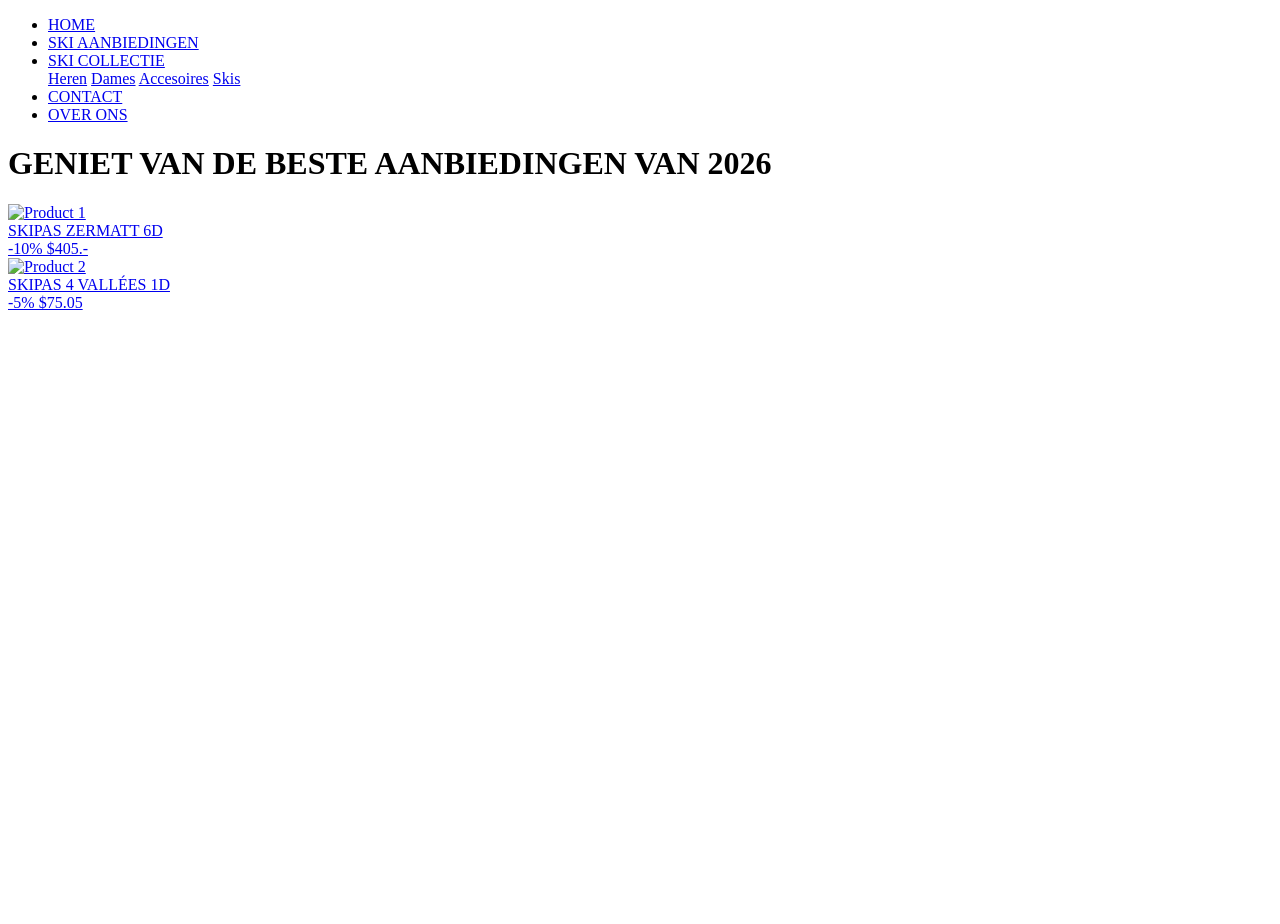
==== aanbiedingen.html @ 9690dc5a "Add files via upload" ====
<!DOCTYPE html>
<html lang="nl">
<head>
    <meta charset="utf-8">
    <title>SKI aanbiedingen</title>
    <link rel="stylesheet" href="CSS/opmaak.css">
    
    <style>
        body {
            background-image: url('afb/bergen.jpg');
            background-repeat: no-repeat;
            background-size: cover;
            background-position: center;
            min-height: 100vh;
        }
    </style>
</head>
<body>

<div class="sticky-menu">
    <ul>
        <li><a href="index.html">HOME</a></li> 
        <li><a href="aanbiedingen.html">SKI AANBIEDINGEN</a></li> 
        <li>
            <a href="#collectie">SKI COLLECTIE</a>
            <div class="dropdown">
                <a href="heren.html">Heren</a> 
                <a href="dames.html">Dames</a> 
                <a href="accesoires.html">Accesoires</a> 
                <a href="skis.html">Skis</a> 
            </div>
        </li>
        <li><a href="contact.html">CONTACT</a></li> 
        <li><a href="overons.html">OVER ONS</a></li> 
    </ul>
</div>
    

<div class="aanbieding">
    <h1>GENIET VAN DE BESTE AANBIEDINGEN VAN 2026</h1>

<div class="product-afbeeldingen">
    <div class="image-container">
        <a href="https://www.matterhornparadise.ch/en/information/tickets-prices/ski-passes" target="_blank">
          <img src="afb/skizermatt.jpg" alt="Product 1">
            <div class="image-text">SKIPAS ZERMATT 6D<br>
             -10% $405.-
            </div>
          </a>
</div>
    <div class="image-container">
	    <a href="https://verbier4vallees.ch/en/online-shop/tickets/ski-passes-1-multi-day-passes_ticket_159334" target="_blank">
          <img src="afb/skiverbier.jpg" alt="Product 2">
            <div class="image-text">SKIPAS 4 VALLÉES 1D <br>
            -5% $75.05
            </div>
			</a>
        </div>
    </div>
</div>

</body>
</html>
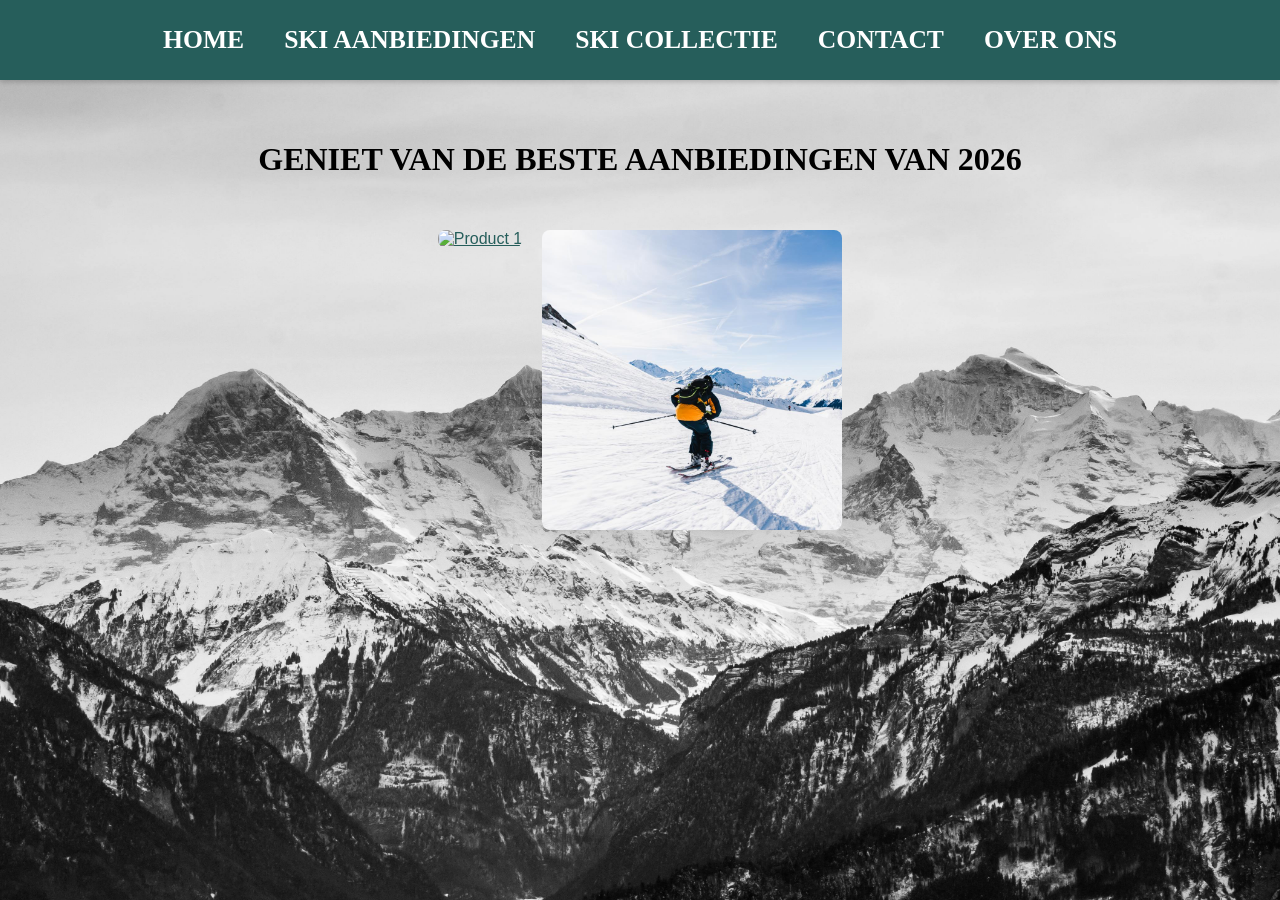
==== commit 652aabf9: "Fix image paths and stylesheet reference Updated image paths and stylesheet link in aanbiedingen.htm" ====
--- a/aanbiedingen.html
+++ b/aanbiedingen.html
@@ -3,11 +3,11 @@
 <head>
     <meta charset="utf-8">
     <title>SKI aanbiedingen</title>
-    <link rel="stylesheet" href="CSS/opmaak.css">
+    <link rel="stylesheet" href="opmaak.css">
     
     <style>
         body {
-            background-image: url('afb/bergen.jpg');
+            background-image: url('bergen.jpg');
             background-repeat: no-repeat;
             background-size: cover;
             background-position: center;
@@ -42,7 +42,7 @@
 <div class="product-afbeeldingen">
     <div class="image-container">
         <a href="https://www.matterhornparadise.ch/en/information/tickets-prices/ski-passes" target="_blank">
-          <img src="afb/skizermatt.jpg" alt="Product 1">
+          <img src="skizermatt.jpg" alt="Product 1">
             <div class="image-text">SKIPAS ZERMATT 6D<br>
              -10% $405.-
             </div>
@@ -50,7 +50,7 @@
 </div>
     <div class="image-container">
 	    <a href="https://verbier4vallees.ch/en/online-shop/tickets/ski-passes-1-multi-day-passes_ticket_159334" target="_blank">
-          <img src="afb/skiverbier.jpg" alt="Product 2">
+          <img src="skiverbier.jpg" alt="Product 2">
             <div class="image-text">SKIPAS 4 VALLÉES 1D <br>
             -5% $75.05
             </div>
--- a/opmaak.css
+++ b/opmaak.css
@@ -0,0 +1,509 @@
+@import url('https://fonts.googleapis.com/css2?family=Playfair+Display:wght@400;700&family=Libre+Baskerville:wght@400;700&display=swap');
+
+body {
+    margin: 0;
+    font-family: Arial, sans-serif;
+    text-align: center;
+    background: url('afb/bergen.jpg') no-repeat center center fixed;
+    background-size: cover;
+    background-position: center;
+    min-height: 100vh;
+}
+
+.sticky-menu {
+    position: sticky;
+    top: 0;
+    background-color: #265e5b;
+    color: white;
+    padding: 25px 0;
+    box-shadow: 0 2px 5px rgba(0, 0, 0, 0.2);
+    z-index: 1000;
+}
+
+.sticky-menu ul {
+    list-style: none;
+    margin: 0;
+    padding: 0;
+    display: flex;
+    justify-content: center;
+    font-size: 1.6em;
+    font-family: 'Libre Baskerville', serif;
+}
+
+.sticky-menu ul li {
+    margin: 0 20px;
+    position: relative;
+}
+
+.sticky-menu ul li a {
+    text-decoration: none;
+    color: white;
+    font-weight: bold;
+    transition: color 0.3s ease-in-out;
+}
+
+.sticky-menu ul li a:hover {
+    color: #000000;
+}
+
+.dropdown {
+    display: none;
+    position: absolute;
+    background-color: #265e5b;
+    min-width: 160px;
+    box-shadow: 0 2px 5px rgba(0, 0, 0, 0.2);
+    text-align: left;
+}
+
+.dropdown a {
+    display: block;
+    padding: 10px;
+    color: white;
+    font-size: 1em;
+    text-decoration: none;
+    font-family: 'Libre Baskerville', serif;
+}
+
+.dropdown a:hover {
+    background-color: #265e5b;
+}
+
+.sticky-menu ul li:hover .dropdown {
+    display: block;
+}
+
+.content {
+    padding: 20px;
+    display: flex;
+    justify-content: center;
+    align-items: center;
+    flex-direction: column;
+    text-align: center;
+    z-index: 10;
+    position: relative;
+    color: white;
+    margin-top: 100px;
+}
+
+.content h1 {
+    font-family: 'Playfair Display', serif;
+    font-size: 5em;
+    font-weight: bold;
+    color: #000000;
+    margin: 0;
+}
+
+.content p {
+    font-family: 'Playfair Display', serif;
+    font-size: 3.5em;
+    color: #000000;
+    margin-top: 10px;
+}
+
+.aanbieding {
+    padding: 20px;
+    display: flex;
+    justify-content: center;
+    align-items: center;
+    flex-direction: column;
+    text-align: center;
+    z-index: 10;
+    position: relative;
+    color: white;
+    margin-top: 20px;
+}
+
+.aanbieding h1 {
+    font-family: 'Playfair Display', serif;
+    font-size: 2em;
+    color: #000000;
+}
+
+.product-afbeeldingen {
+    display: flex;
+    justify-content: center;
+    gap: 20px;
+    margin-top: 30px;
+}
+
+.product-afbeeldingen img {
+    width: 300px;
+    height: 300px;
+    object-fit: cover;
+    border-radius: 8px;
+    transition: transform 0.3s ease;
+}
+
+.product-afbeeldingen img:hover {
+    transform: scale(1.05);
+}
+
+.image-container {
+    position: relative;
+    display: inline-block;
+}
+
+.product-afbeeldingen {
+    display: flex;
+    gap: 20px;
+}
+
+.image-overlay {
+    position: absolute;
+    top: 0;
+    left: 0;
+    width: 100%;
+    height: 100%;
+    background: rgba(0, 0, 0, 0.3);
+    z-index: 1;
+    opacity: 0;
+    transition: opacity 0.3s ease-in-out;
+}
+
+.image-text {
+    position: absolute;
+    bottom: 0;
+    left: 50%;
+    transform: translateX(-50%);
+    width: 80%;
+    height: 30%;
+    background: rgba(0, 0, 0, 0.6);
+    color: white;
+    font-size: 1.2em;
+    font-family: 'Playfair Display', serif;
+    text-align: center;
+    border-radius: 5px 5px 0 0;
+    transform: translateY(100%) translateX(-50%);
+    opacity: 0;
+    transition: transform 0.3s ease-in-out, opacity 0.3s ease-in-out;
+}
+
+.image-container:hover .image-text {
+    transform: translateY(0) translateX(-50%);
+    opacity: 1;
+}
+
+.image-container:hover .image-overlay {
+    opacity: 1;
+}
+
+#cookie-overlay {
+    position: fixed;
+    top: 0;
+    left: 0;
+    width: 100%;
+    height: 100%;
+    background: rgba(0, 0, 0, 0.7);
+    display: flex;
+    justify-content: center;
+    align-items: center;
+    z-index: 1000;
+}
+
+#cookie-popup {
+    background: white;
+    padding: 20px;
+    text-align: center;
+    border-radius: 10px;
+    max-width: 400px;
+    box-shadow: 0px 4px 10px rgba(0, 0, 0, 0.3);
+}
+
+#cookie-popup h2 {
+    margin-top: 0;
+    font-family: Arial, sans-serif;
+}
+
+#cookie-popup p {
+    font-size: 16px;
+    color: #333;
+    font-family: Arial, sans-serif;
+}
+
+#accept-cookies {
+    background: #265e5b;
+    color: white;
+    border: none;
+    padding: 10px 20px;
+    cursor: pointer;
+    font-size: 16px;
+    margin-top: 10px;
+    border-radius: 5px;
+}
+
+#accept-cookies:hover {
+    background: #000000;
+}
+
+.contact {
+    padding: 20px;
+    display: flex;
+    justify-content: center;
+    align-items: center;
+    flex-direction: column;
+    text-align: center;
+    z-index: 10;
+    position: relative;
+    color: white;
+    margin-top: 20px;
+}
+
+.contact h1 {
+    font-family: 'Playfair Display', serif;
+    font-size: 3em;
+    color: #000000;
+	margin-top: 0px;
+}
+
+.contact p {
+    font-family: 'Playfair Display', serif;
+    font-size: 2em;
+    color: #000000;
+    margin-top: -20px;
+}
+
+.table-container {
+    display: flex;
+    justify-content: center;
+    align-items: center;
+    margin-top: -30px;
+}
+
+table {
+    border-collapse: collapse;
+    width: 80%;
+    max-width: 600px;
+    background: rgba(255, 255, 255, 0.9);
+    box-shadow: 0px 4px 10px rgba(0, 0, 0, 0.3);
+    border-radius: 10px;
+    overflow: hidden;
+    font-family: 'Libre Baskerville', serif;
+}
+
+th, td {
+    border: 1px solid #265e5b;
+    padding: 15px;
+    text-align: center;
+    font-size: 1.2em;
+}
+
+th {
+    background-color: #265e5b;
+    color: white;
+}
+
+td {
+    background-color: #f9f9f9;
+    color: #000;
+}
+
+.email-container {
+    background: rgba(255, 255, 255, 0.9);
+    padding: 20px;
+    border-radius: 10px;
+    box-shadow: 0px 4px 10px rgba(0, 0, 0, 0.3);
+    text-align: center;
+    width: 50%;
+    max-width: 400px;
+    margin: 20px auto;
+    font-family: 'Playfair Display', serif;
+}
+
+.email-container h2 {
+    color: #000000;
+    font-size: 1.5em;
+}
+
+.email-container p {
+    font-size: 1em;
+    color: #333;
+}
+
+input[type="email"], textarea {
+    width: 80%;
+    padding: 10px;
+    border: 1px solid #265e5b;
+    border-radius: 5px;
+    margin-top: 10px;
+    font-size: 1em;
+    display: block;
+    margin-left: auto;
+    margin-right: auto;
+}
+
+textarea {
+    height: 100px;
+    resize: none;
+}
+
+button {
+    background: #265e5b;
+    color: white;
+    border: none;
+    padding: 10px 15px;
+    cursor: pointer;
+    font-size: 1em;
+    border-radius: 5px;
+    margin-top: 10px;
+}
+
+button:hover {
+    background: #000000;
+}
+
+.hidden {
+    display: none;
+    font-size: 1em;
+    color: green;
+    margin-top: 10px;
+    font-weight: bold;
+}
+
+#successMessage {
+    font-size: 1.2em; 
+    color: green;
+    font-weight: bold;
+    margin-top: 15px;
+}
+
+.content-container {
+    display: flex;
+    flex-direction: column;
+    align-items: center;
+    justify-content: flex-start;
+    min-height: 100vh;
+    padding-top: 20px;
+    text-align: center;
+}
+
+.wiezijnwij {
+    padding: 20px;
+    background: rgba(255, 255, 255, 0.8);
+    border-radius: 10px;
+    box-shadow: 0px 4px 10px rgba(0, 0, 0, 0.2);
+    width: 60%;
+    margin-bottom: 40px;
+}
+
+.wiezijnwij h1 {
+    font-family: 'Playfair Display', serif;
+    font-size: 2em;
+    color: #000000;
+}
+
+.wiezijnwij p {
+    font-family: 'Playfair Display', serif;
+    font-size: 1em;
+    color: #000000;
+    margin-top: 20px;
+}
+
+.vakantie {
+    display: flex;
+    justify-content: center;
+    margin-bottom: 40px;
+}
+
+.vakantie .image-containervakantie {
+    position: relative;
+    width: 100%;
+    max-width: 500px;
+}
+
+.vakantie img {
+    width: 100%;
+    height: auto;
+    object-fit: cover;
+    border-radius: 8px;
+}
+
+.image-textvakantie {
+    position: absolute;
+    bottom: 0;
+    left: 50%;
+    transform: translateX(-50%);
+    background: rgba(0, 0, 0, 0.6);
+    color: white;
+    font-size: 1.2em;
+    padding: 10px;
+    width: 80%;
+    text-align: center;
+    border-radius: 0 0 8px 8px;
+    opacity: 0;
+    transition: opacity 0.3s ease-in-out;
+}
+
+.image-containervakantie:hover .image-textvakantie {
+    opacity: 1;
+}
+
+.lijst-container {
+    width: 60%;
+    background: rgba(255, 255, 255, 0.8);
+    padding: 20px;
+    border-radius: 10px;
+    box-shadow: 0px 4px 10px rgba(0, 0, 0, 0.2);
+    margin-bottom: 40px;
+}
+
+.lijst-container h2 {
+    font-family: 'Playfair Display', serif;
+    font-size: 1.5em;
+    color: #000000;
+    margin-bottom: 20px;
+}
+
+.over-ons-lijst {
+    list-style-type: none;
+    padding: 0;
+    text-align: left;
+}
+
+.over-ons-lijst li {
+    font-family: 'Playfair Display', serif;
+    font-size: 1em;
+    color: #000000;
+    line-height: 1.6;
+    margin-bottom: 15px;
+}
+
+.bezoekerteller {
+    text-align: center;
+    background-color: rgba(255, 255, 255, 0.8);
+    padding: 20px;
+    border-radius: 10px;
+    box-shadow: 0px 4px 8px rgba(0, 0, 0, 0.2);
+    width: 80%;
+    max-width: 500px;
+    margin: 20px auto;
+}
+
+.bezoekerteller h1 {
+    font-family: 'Playfair Display', serif;
+    font-size: 1.5em;
+    font-weight: bold;
+    color: #000000;
+    margin-top: 0;
+}
+
+.bezoekerteller p {
+    font-family: 'Playfair Display', serif;
+    font-size: 1.2em;
+    font-weight: bold;
+    color: #8a110c;
+    margin-top: 0;
+    margin-bottom: 0;
+}
+
+.bezoekerteller .counter {
+    font-size: 2em;
+    color: #265e5b;
+    font-weight: bold;
+}
+
+a { 
+  color: #265e5b;
+}
+a:visited {
+    color: blue;
+}
